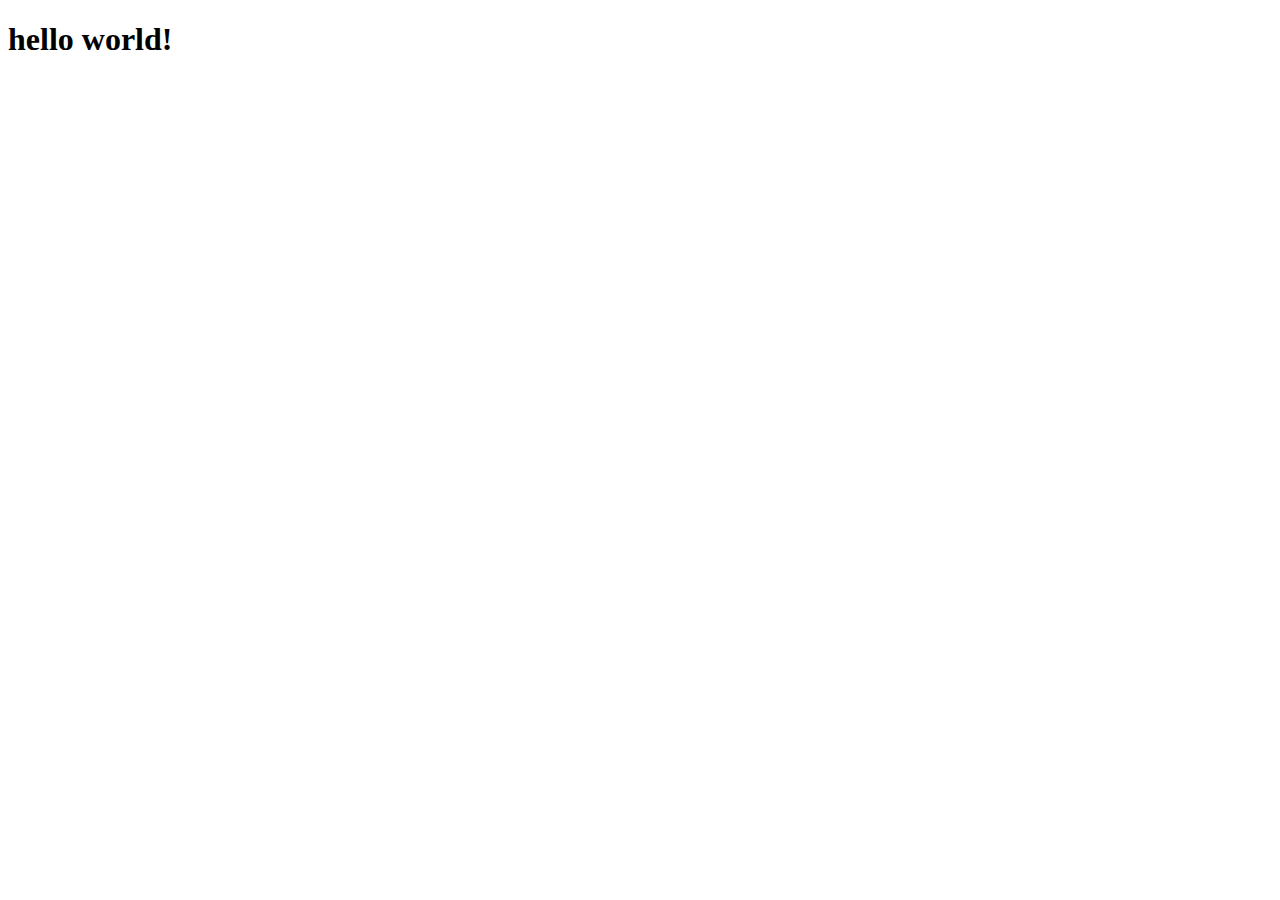
==== site/index.html @ 265dbb00 "my first page." ====
<!DOCTYPE html>
<html lang="en">
<head>
    <meta charset="UTF-8">
    <meta name="viewport" content="width=device-width, initial-scale=1.0">
    <title>Document</title>
</head>
<body>
    <h1>hello world!</h1>
</body>
</html>
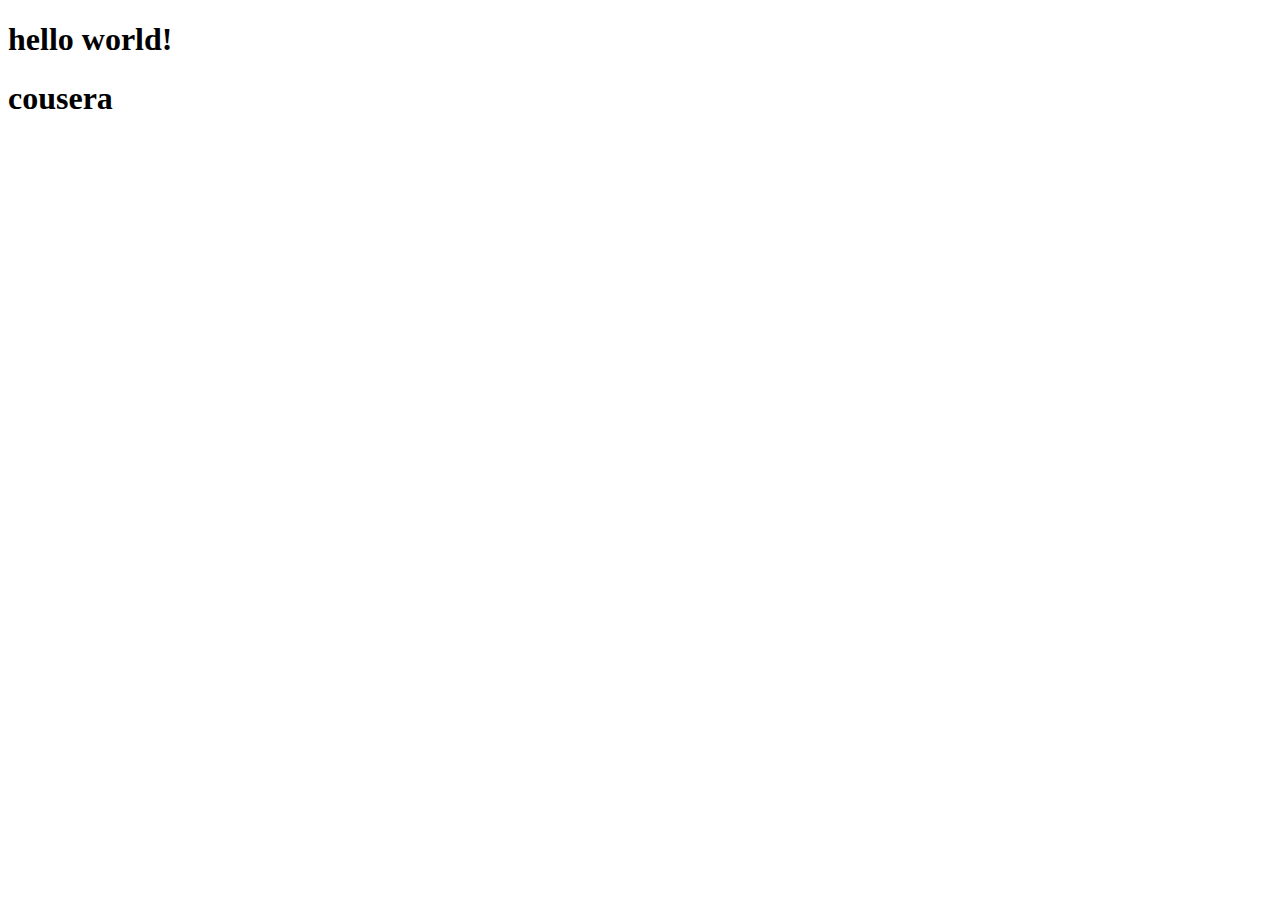
==== commit d8e25e63: "small addition." ====
--- a/site/index.html
+++ b/site/index.html
@@ -7,5 +7,6 @@
 </head>
 <body>
     <h1>hello world!</h1>
+    <h1>cousera</h1>
 </body>
 </html>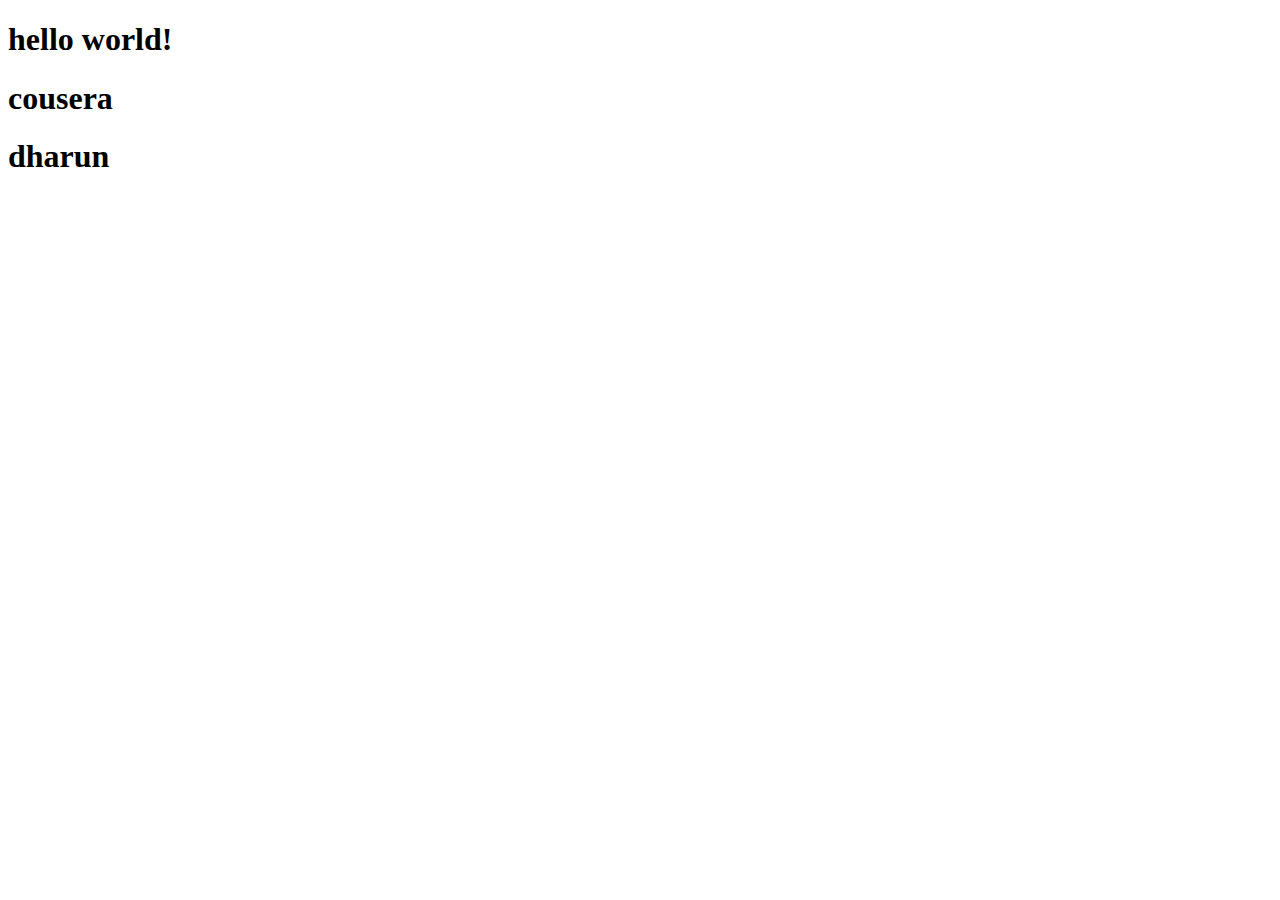
==== commit 51474d0c: "small addition." ====
--- a/site/index.html
+++ b/site/index.html
@@ -8,5 +8,6 @@
 <body>
     <h1>hello world!</h1>
     <h1>cousera</h1>
+    <h1>dharun</h1>
 </body>
 </html>